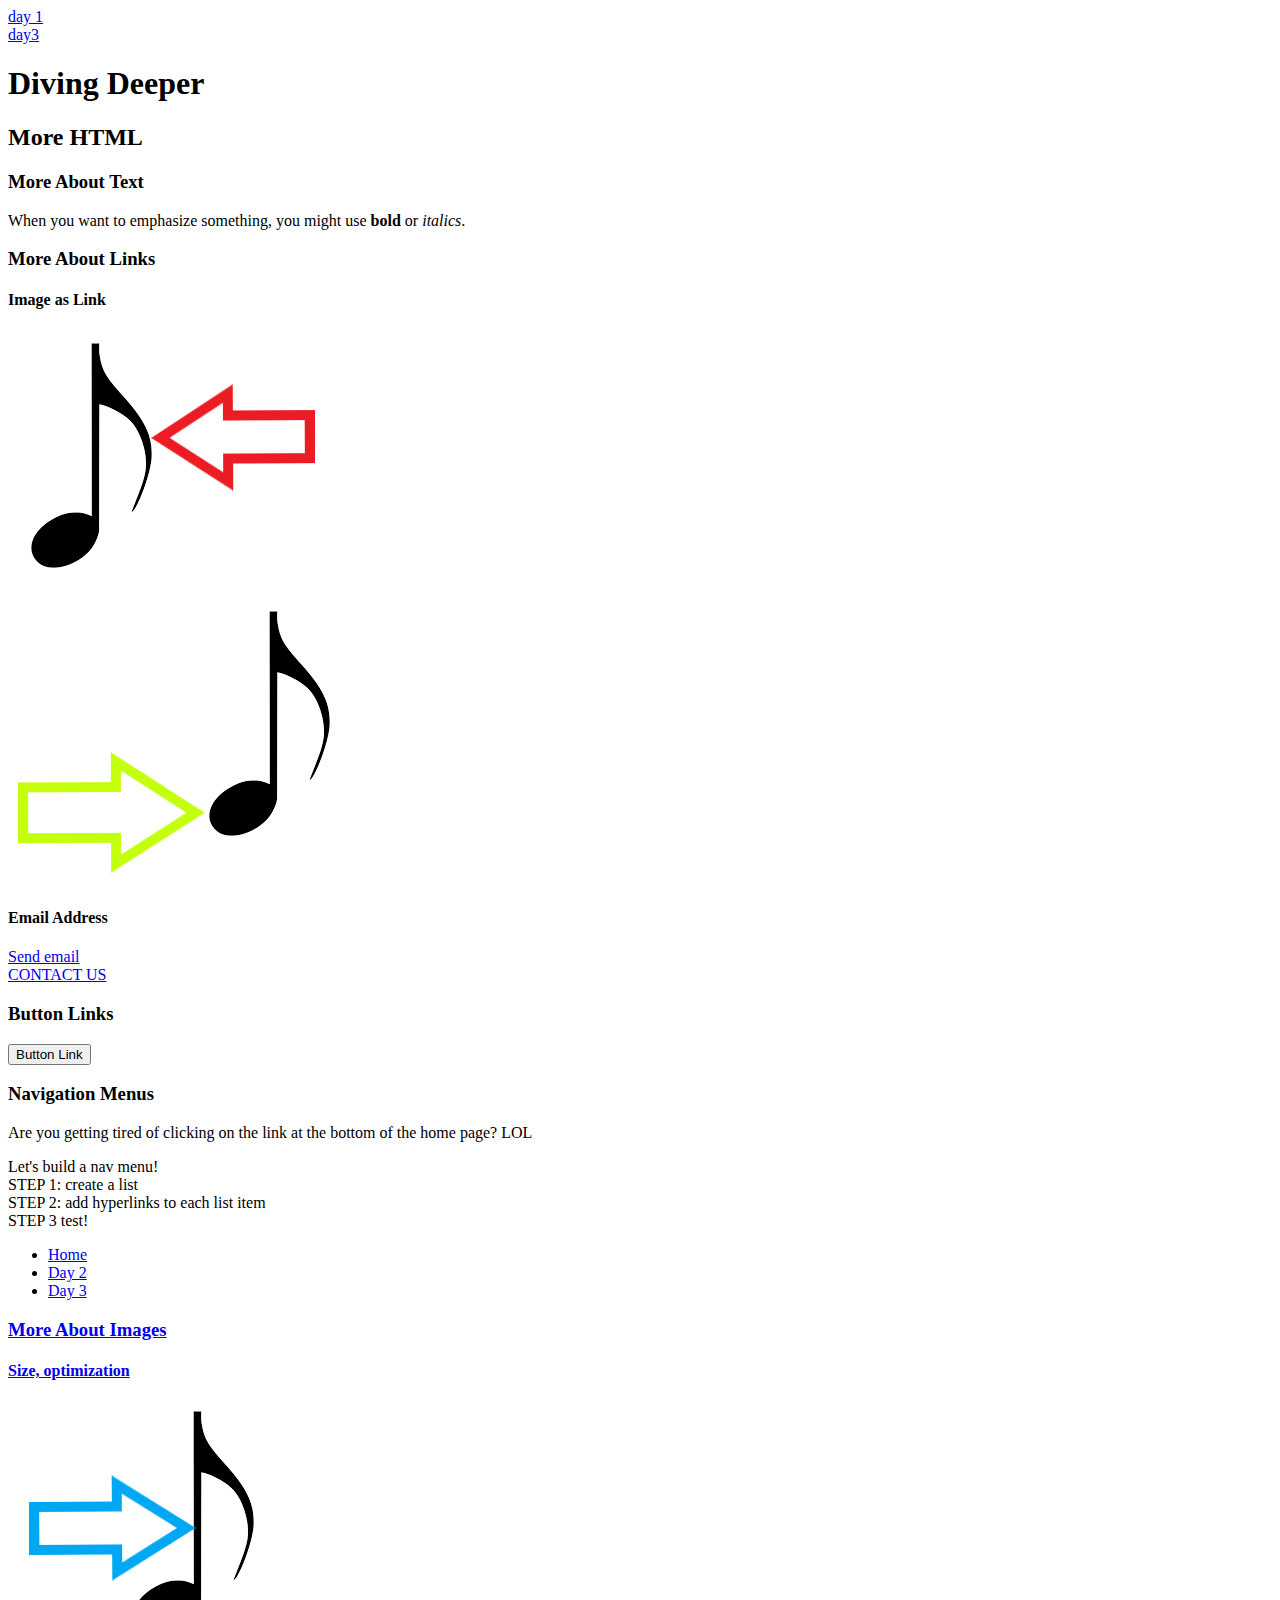
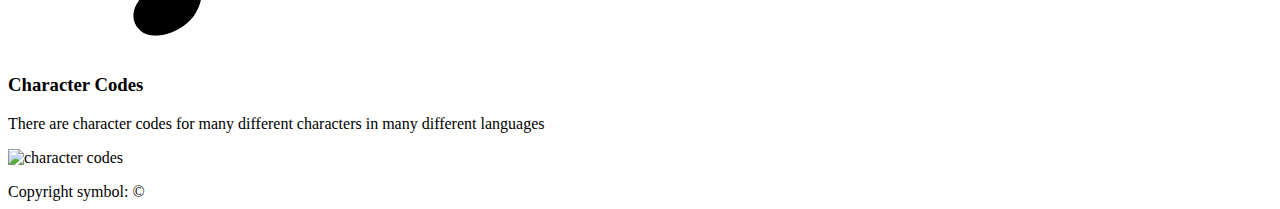
==== day2.html @ 4be09972 "Initial commit" ====
<!DOCTYPE html>
<html>
  <head>
    <meta charset="utf-8">

    <title>Front-End Fundamentals - day 2</title>
    <link href="style.css" rel="stylesheet"
    type="text/css" />
  </head>

  <body>
    <script src="script.js"></script>
<!-- Basic Menu at top of page -->
  <li><a href="index.html">day 1</a></li>
  <li><a href="day3.html">day3</a></li>
  <h1>Diving Deeper</h1>
  <h2>More HTML</h2>
  <h3>More About Text</h3>
  <p>When you want to emphasize something, you might use <strong>bold</strong> or <em>italics</em>.</p>

  <h3>More About Links</h3>
  <h4>Image as Link</h4>
  <p><a href="sample-tutorial.html" target="_self"><img src="demo-folder/Note Flag.png" alt="Note Flag">
  <br/></a></p>

  <!-- Find Your Own Image and Place it in the document -->
  <p><a href="https://google.com"><img src="demo-folder/Note Head.png" alt="Note Head"></a>
  <br/>

  <h4>Email Address</h4>
    <a href="mailto:jldean729@gmail.com">Send email</a><br/>
    <a href="mailto:jschmitt2@wcpss.net">CONTACT US</a>
    <h3>Button Links</h3>
    <button onclick="document.location='sample-relative-link.html'">Button Link</button>

  <h3>Navigation Menus</h3>
    <p>Are you getting tired of clicking on the link at the bottom of the home page? LOL</p>
    <p>Let's build a nav menu!<br>
    STEP 1: create a list<br>
    STEP 2: add hyperlinks to each list item</br>
    STEP 3 test!
    <ul>
      <li><a href="index.html">Home<a></li>
      <li><a href="day2.html">Day 2</li>
      <li><a href="day3.html">Day 3</li>
    </ul>

    <h3>More About Images</h3>
    <h4>Size, optimization</h4>
    <p><a href="sample-tutorial.html" target="_self"><img src="demo-folder/Note Stem.png" alt="Note Stem"></a></p>

     <h3>Character Codes</h3>
    <p>There are character codes for many different characters in many different languages<br>
      <p><img src="images/example-characters.jpg" alt="character codes"></p>
    Copyright symbol: &copy; 





  </body>
</html>
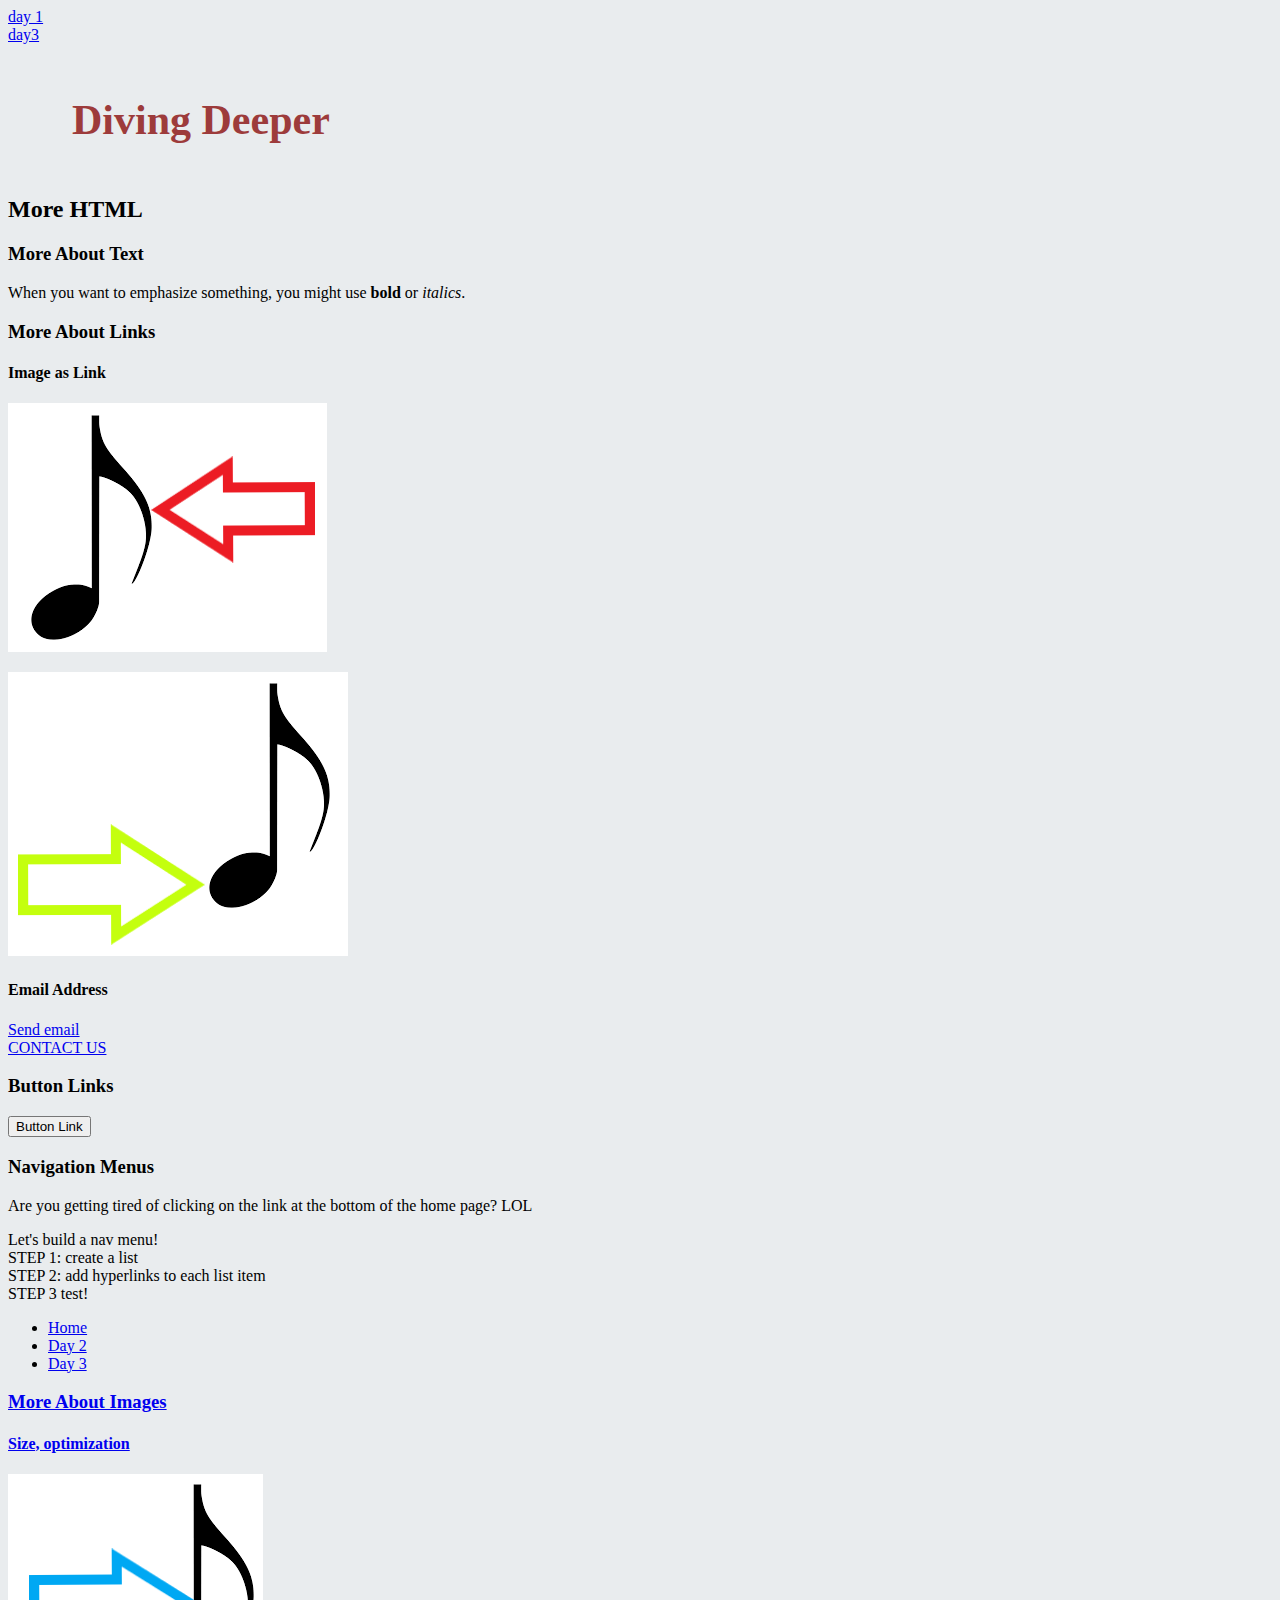
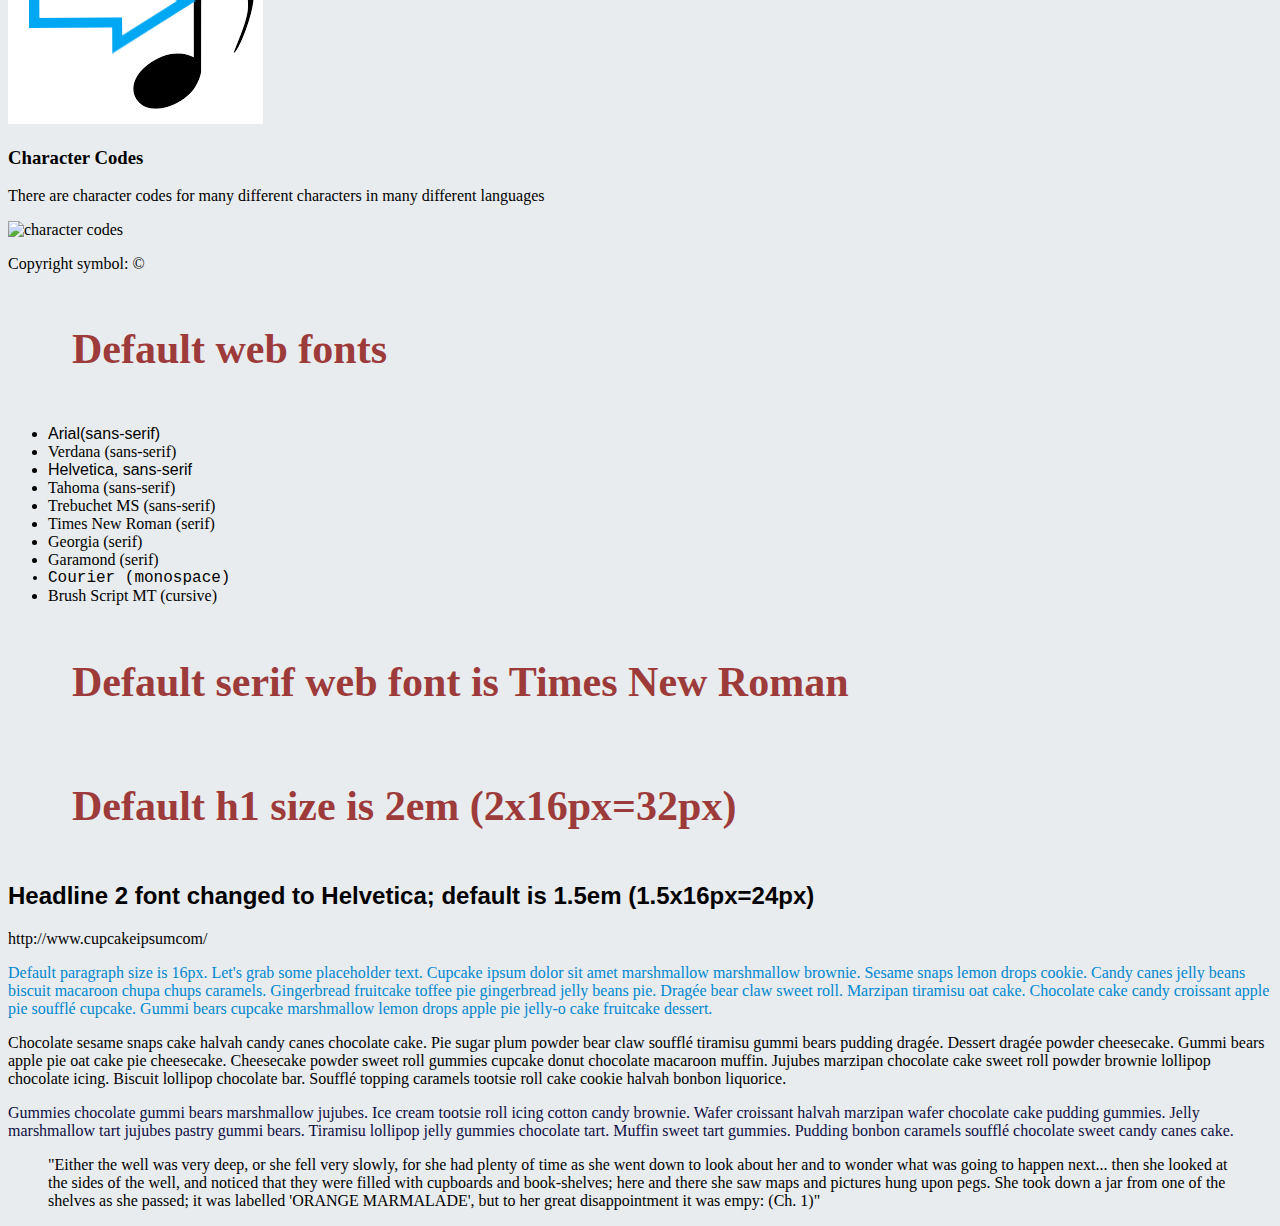
==== commit b3468b1f: "Added to the style sheet, added to the pages" ====
--- a/day2.html
+++ b/day2.html
@@ -6,6 +6,23 @@
     <title>Front-End Fundamentals - day 2</title>
     <link href="style.css" rel="stylesheet"
     type="text/css" />
+<style>
+  body {
+    background-color: #e9ecee;
+  }
+
+  h1{
+    font-family: Georgia;
+    font-size: 42px;
+    color: #9d3b3b;
+    margin-left: 40px;
+    padding: 24px
+  }
+
+  p{
+    color: 
+  }
+  </style>
   </head>
 
   <body>
@@ -55,7 +72,36 @@
     Copyright symbol: &copy; 
 
 
+<!-- Inline -->
+<h1>Default web fonts</h1>
+<ul>
+  <li style="font-family: Arial">Arial(sans-serif)</li>
+  <li style="font-family: Verdana">Verdana (sans-serif)</li>
+  <li style="font-family: Helvetica">Helvetica, sans-serif</li>
+  <li style="font-family: Tahoma">Tahoma (sans-serif)</li>
+  <li style="font-family: Trebuchet">Trebuchet MS (sans-serif)</li>
+  <li style="font-family: Times New Roman">Times New Roman (serif)</li>
+  <li style="font-family: Georgia">Georgia (serif)</li>
+  <li style="font-family: Garamond">Garamond (serif)</li>
+  <li style="font-family: Courier">Courier (monospace)</li>
+  <li style="font-family: Brush Script MT">Brush Script MT (cursive)</li>
+</ul>
 
+<h1>Default serif web font is Times New Roman</h1>
+  <h1>Default h1 size is 2em (2x16px=32px)</h2>
+  <h2 style="font-family: Helvetica"; font-size: 34px>Headline 2 font changed to Helvetica; default is 1.5em (1.5x16px=24px)</h2>
+
+<!-- paragraphs! -->
+http://www.cupcakeipsumcom/
+  <p style="color:#0187d1"> Default paragraph size is 16px. Let's grab some placeholder text. Cupcake ipsum dolor sit amet marshmallow marshmallow brownie. Sesame snaps lemon drops cookie. Candy canes jelly beans biscuit macaroon chupa chups caramels. Gingerbread fruitcake toffee pie gingerbread jelly beans pie. Dragée bear claw sweet roll. Marzipan tiramisu oat cake. Chocolate cake candy croissant apple pie soufflé cupcake. Gummi bears cupcake marshmallow lemon drops apple pie jelly-o cake fruitcake dessert.</p>
+
+<p style="color:#02502et"> Chocolate sesame snaps cake halvah candy canes chocolate cake. Pie sugar plum powder bear claw soufflé tiramisu gummi bears pudding dragée. Dessert dragée powder cheesecake. Gummi bears apple pie oat cake pie cheesecake. Cheesecake powder sweet roll gummies cupcake donut chocolate macaroon muffin. Jujubes marzipan chocolate cake sweet roll powder brownie lollipop chocolate icing. Biscuit lollipop chocolate bar. Soufflé topping caramels tootsie roll cake cookie halvah bonbon liquorice.</p>
+
+<p style="color:#0e0e43">Gummies chocolate gummi bears marshmallow jujubes. Ice cream tootsie roll icing cotton candy brownie. Wafer croissant halvah marzipan wafer chocolate cake pudding gummies. Jelly marshmallow tart jujubes pastry gummi bears. Tiramisu lollipop jelly gummies chocolate tart. Muffin sweet tart gummies. Pudding bonbon caramels soufflé chocolate sweet candy canes cake.</p>
+
+<!-- Let's style the quote! -->
+
+<blockquote>"Either the well was very deep, or she fell very slowly, for she had plenty of time as she went down to look about her and to wonder what was going to happen next... then she looked at the sides of the well, and noticed that they were filled with cupboards and book-shelves; here and there she saw maps and pictures hung upon pegs. She took down a jar from one of the shelves as she passed; it was labelled 'ORANGE MARMALADE', but to her great disappointment it was empy: (Ch. 1)"</blockquote>
 
 
   </body>
--- a/style.css
+++ b/style.css
@@ -0,0 +1,59 @@
+    h1{
+      font-family: Georgia;
+      font-size: 42px;
+      color: #9d3b3b;
+      margin-left: 40px;
+
+
+    h2{
+      font-family: Georgia;
+      font-size: 36px;
+      color: #9d3b3b;
+      margin-left: 20px;
+    }
+
+    h3{
+      font-family: Georgia;
+      font-size: 30px;
+      color: #9d3b3b;
+      margin-left: 0;
+    }
+
+    h4, h5, h6{
+      font-family: Georgia;
+      font-size: 20px;
+      color: #9d3b3b;
+      margin-left: 0;
+        }
+    
+    h5{
+      font-size: 24px;
+    }
+
+    h6{
+      font-size: 20px;
+    }
+
+    p{
+      color: #0187d1;
+      width: 600px;
+      margin: 0 50% 12px 0;
+    }
+
+/*- will one hyphen work? -*/
+ul{
+  color: #0187d1;
+  width: 400px;
+}
+    li, a{
+      color: #a61393;
+      font-family: fantasy;
+      font-size: 16px;
+    }
+
+blockquote{
+  color: #0187d1;
+  width: 450px;
+  margin: 12px 0;
+  padding: 20px;
+}